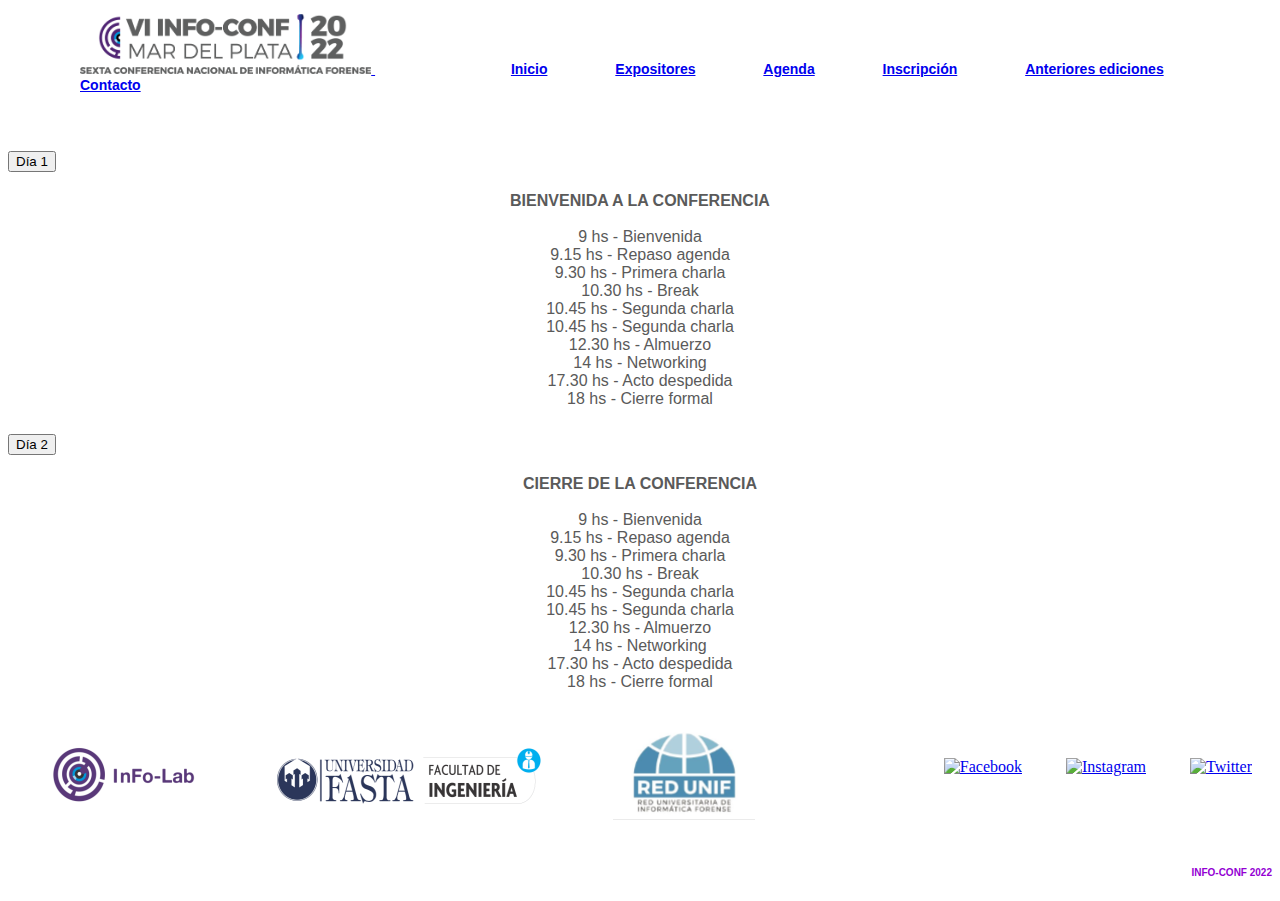
==== pages/agenda.html @ 8a450433 "Actualización Bootstrap" ====
<!DOCTYPE html>
<html lang="en">
<head>
    <meta charset="UTF-8">
    <meta http-equiv="X-UA-Compatible" content="IE=edge">
    <meta name="viewport" content="width=device-width, initial-scale=1.0">
    <title>INFO-CONF 2022</title>
</head>
<link rel="icon" href="../fotos/Favicon.png"/>
<link href="https://cdn.jsdelivr.net/npm/bootstrap@5.1.3/dist/css/bootstrap.min.css" rel="stylesheet" integrity="sha384-1BmE4kWBq78iYhFldvKuhfTAU6auU8tT94WrHftjDbrCEXSU1oBoqyl2QvZ6jIW3" crossorigin="anonymous">
<link rel="stylesheet" href="../style.css"/>
<body>
    <nav>
        <ul class="menu">
            <li><a href="../index.html"><img src="../fotos/infoconf2022.png" alt="Banner Conferencia" class="foto"/> </a></li>
            <li>&nbsp;</li>
            <li><a href="../index.html" class="menumouseEncima">Inicio</a></li>
            <li><a href="expositores.html" class="menumouseEncima">Expositores</a></li>
            <li><a href="agenda.html" class="menumouseEncima">Agenda</a></li>
            <li><a href="inscripcion.html" class="menumouseEncima">Inscripción</a></li>
            <li><a href="anterioresediciones.html" class="menumouseEncima">Anteriores ediciones</a></li>
            <li><a href="contacto.html" class="menumouseEncima">Contacto</a></li>
        </ul>
        </nav>
        <br>
          <div class="accordion accordion-flush" id="accordionFlushExample">
            <div class="accordion-item">
              <h2 class="accordion-header" id="flush-headingOne">
                <button class="accordion-button collapsed" type="button" data-bs-toggle="collapse" data-bs-target="#flush-collapseOne" aria-expanded="false" aria-controls="flush-collapseOne">
                  Día 1
                </button>
              </h2>
              <div id="flush-collapseOne" class="accordion-collapse collapse" aria-labelledby="flush-headingOne" data-bs-parent="#accordionFlushExample">
                <div class="accordion-body">
                    <div class="flex-container">
                        <div><strong>BIENVENIDA A LA CONFERENCIA</strong></div>
                        <br>
                        <div>9 hs - Bienvenida</div>
                        <div>9.15 hs - Repaso agenda</div>
                        <div>9.30 hs - Primera charla</div>
                        <div>10.30 hs - Break</div>
                        <div>10.45 hs - Segunda charla</div>
                        <div>10.45 hs - Segunda charla</div>
                        <div>12.30 hs - Almuerzo</div>
                        <div>14 hs - Networking</div>
                        <div>17.30 hs - Acto despedida</div>
                        <div>18 hs - Cierre formal</div>
                      </div>
                </div>
              </div>
            </div>
            <div class="accordion-item">
              <h2 class="accordion-header" id="flush-headingTwo">
                <button class="accordion-button collapsed" type="button" data-bs-toggle="collapse" data-bs-target="#flush-collapseTwo" aria-expanded="false" aria-controls="flush-collapseTwo">
                 Día 2
                </button>
              </h2>
              <div id="flush-collapseTwo" class="accordion-collapse collapse" aria-labelledby="flush-headingTwo" data-bs-parent="#accordionFlushExample">
                <div class="accordion-body">
                    <div class="flex-container">
                        <div><strong>CIERRE DE LA CONFERENCIA</strong></div>
                        <br>
                        <div>9 hs - Bienvenida</div>
                        <div>9.15 hs - Repaso agenda</div>
                        <div>9.30 hs - Primera charla</div>
                        <div>10.30 hs - Break</div>
                        <div>10.45 hs - Segunda charla</div>
                        <div>10.45 hs - Segunda charla</div>
                        <div>12.30 hs - Almuerzo</div>
                        <div>14 hs - Networking</div>
                        <div>17.30 hs - Acto despedida</div>
                        <div>18 hs - Cierre formal</div>
                      </div>
                </div>
              </div>
              </div>
            </div>
          </div>
</div>
<div class="formcenter1">
    <div id="div__ausp_redes">
    <span id="span__auspiciantes">
        <img src="/fotos/logoinfolab.PNG" class="auspiciante" />
        <img src="/fotos/logofiufasta.PNG" class="auspiciante" />
        <img src="/fotos/logoredunif.PNG" class="auspiciante" />
    </span>
    <span id="span__redes">
        <a href="https://www.facebook.com/FIUFASTA/" target=”_blank”><img src="/fotos/facebook.PNG" alt="Facebook" class="auspiciante" /></a>
        <a href="https://www.instagram.com/fiufasta/?hl=es" target=”_blank”><img src="/fotos/instagram.PNG" alt="Instagram" class="auspiciante" /></a>
        <a href="https://twitter.com/fiufasta" target=”_blank”><img src="/fotos/twitter.PNG" alt="Twitter" class="auspiciante" /></a>    
    </span>
    </div>
</div>
<footer>
    <h6 class="footer" >INFO-CONF 2022</h6>
</footer>
<script src="https://cdn.jsdelivr.net/npm/bootstrap@5.1.3/dist/js/bootstrap.bundle.min.js" integrity="sha384-ka7Sk0Gln4gmtz2MlQnikT1wXgYsOg+OMhuP+IlRH9sENBO0LRn5q+8nbTov4+1p" crossorigin="anonymous"></script>
</body>
</html>
---- style.css ----
.nav{
    font-size: 18px;
    color: white;
    font-family: 'Segoe UI', Tahoma, Geneva, Verdana, sans-serif;
    text-align: center;
}
.p1{
    padding: 2em 2em 2em 2em;
    font-size: 1rem;
    font-style: normal;
    font-family: 'Segoe UI', Tahoma, Geneva, Verdana, sans-serif;
    color: white;
}
.p3{
    text-align: center;
    font-size: 1rem;
    font-style: normal;
    font-family: 'Segoe UI', Tahoma, Geneva, Verdana, sans-serif;
    color: rgb(0, 0, 0);
}
.listasinbullet{
    list-style-type: none;
}
.p2{
    padding: 2em 2em 2em 2em;
    font-size: 1.2rem;
    font-style: normal;
    font-family: 'Segoe UI', Tahoma, Geneva, Verdana, sans-serif;
    color: white;
    text-align: center;
}
.parallax{
    background:
    linear-gradient(
        rgba(0, 0, 0, 0.7), 
        rgba(0, 0, 0, 0.7)),
        url("fotos/info-conf\ extras\ \(7\).jpg") ;
        width:100%;
        height:30%;
        background-attachment: fixed;
        background-position: center;
        background-repeat: no-repeat;
        background-size: cover;
        margin: 20px;
    }   
    .h3{
        font-size: 18px;
        font-style:italic;
        font-family: 'Segoe UI', Tahoma, Geneva, Verdana, sans-serif;
        color: black;  
        text-align: center;
    }
    .h2{
        font-size: 18px;
        font-family: 'Segoe UI', Tahoma, Geneva, Verdana, sans-serif;
        color: rgb(54, 54, 54);  
        text-align: center;  
    }
    .h4{
        font-size: 16px;
        font-style:italic;
        font-family: 'Segoe UI', Tahoma, Geneva, Verdana, sans-serif;
        color: rgb(54, 54, 54);  
        text-align: center;    
    }
    .foto{
        height: 60px;
        align-items: center;
    }
    .footer{
        font-size: 10px;
        font-style: normal;
        font-family: 'Segoe UI', Tahoma, Geneva, Verdana, sans-serif;
        color: darkviolet;   
        text-align: right;
    }
    .menu{
        font-size: 14px;
        font-weight: bold;
        font-family: 'Segoe UI', Tahoma, Geneva, Verdana, sans-serif;
        
    }  
    .menu li{
        display: inline;
        padding: 2rem;
        
    }
    .form{
        border-radius: 35px;
        background-color: gray;
        border:rgba(0, 0, 0, 0.7);
        text-align: center;
    }
    .formcenter{
        width: 30%;
        margin: 0 auto;
    }
.formcenter1{
    width: 100%;
    margin: 0 auto;
}

#div__ausp_redes {
    display: flex;
    justify-content: space-between;
    box-sizing: border-box;
    align-items: center;
}
.auspiciante{
    margin: 20px;
}
.whatsappbutton { 
    background-color: #7ACC72; 
    border: none; color: white; 
    text-align: center; 
    font-family: 'Segoe UI', Tahoma, Geneva, Verdana, sans-serif;
    font-weight: bold;
    text-decoration: none; 
    font-size: 16px; 
    border-radius: 20px; 
    padding: 10px 20px; 
    margin-top: 10px !important; 
    width: fit-content; 
    margin: auto; 
    cursor: pointer;
}
.whatsappbutton span{ 
    vertical-align: text-bottom !important; 
}
.fa-whatsapp{ 
    margin-right: 10px;
}
.expositores {
    font-size: 1rem;
    font-style: normal;
    font-family: 'Segoe UI', Tahoma, Geneva, Verdana, sans-serif;
    color: rgb(0, 0, 0);
    padding: 10px;
}
.video{
    display: block;
    margin: auto;
}
.grid {
    display: grid;
    font-family: 'Segoe UI', Tahoma, Geneva, Verdana, sans-serif;
    color: #ffffff;
    font-size: 1.2rem;
    font-weight: bold;
    justify-items: stretch;
    justify-content: center;
    grid-template-columns: 200px 200px 200px;
    grid-template-rows: 200px 200px; 
    grid-column-gap: 10px;
    grid-row-gap: 10px;
}
.grid a{
    color:rgb(255, 255, 255);
    text-decoration: none;
}
.mouseEncima:hover {
    background: rgb(173, 173, 173);
}
.menumouseEncima:hover {
    color: rgb(173, 173, 173);
}

.Expositores2022{
    display:flex;
    background-color: rgb(9, 121, 248); 
    border-radius: 25px;
    align-items: center;
    justify-content: center;
}
.Inscripcion2022{
    background-color: rgb(178, 75, 247);  
    border-radius: 25px;
    display:flex;
    border-radius: 25px;
    align-items: center;
    justify-content: center;
}
.Agenda2022{
    background-color: rgb(115, 103, 167); 
    border-radius: 25px;
    display:flex;
    border-radius: 25px;
    align-items: center;
    justify-content: center;
    
}
.Ediciones2022{
    background-color: rgb(77, 18, 214);  
    border-radius: 25px;
    display:flex;
    border-radius: 25px;
    align-items: center;
    justify-content: center;
}
.Contacto2022{
    background-color: rgb(30, 53, 116);  
    border-radius: 25px;
    display:flex;
    border-radius: 25px;
    align-items: center;
    justify-content: center;
    
}
.flex-container {
    display: flex;
    flex-direction: column;
    justify-content: center;
    align-items: center;
    font-size: 1rem;
    font-style: normal;
    font-family: 'Segoe UI', Tahoma, Geneva, Verdana, sans-serif;
    color: rgb(90, 90, 90);
}

@media (max-width: 720px){
    .p1{
        font-size: 20px;
        color: #f69d3c;
    }  
}
@media (min-width: 721px){
    p1{
        font-size: 30px;
        color: #005bc4;
    }  
}
.card{
    font-size: 1rem;
    font-style: normal;
    font-family: 'Segoe UI', Tahoma, Geneva, Verdana, sans-serif;
    color: rgb(0, 0, 0);
}
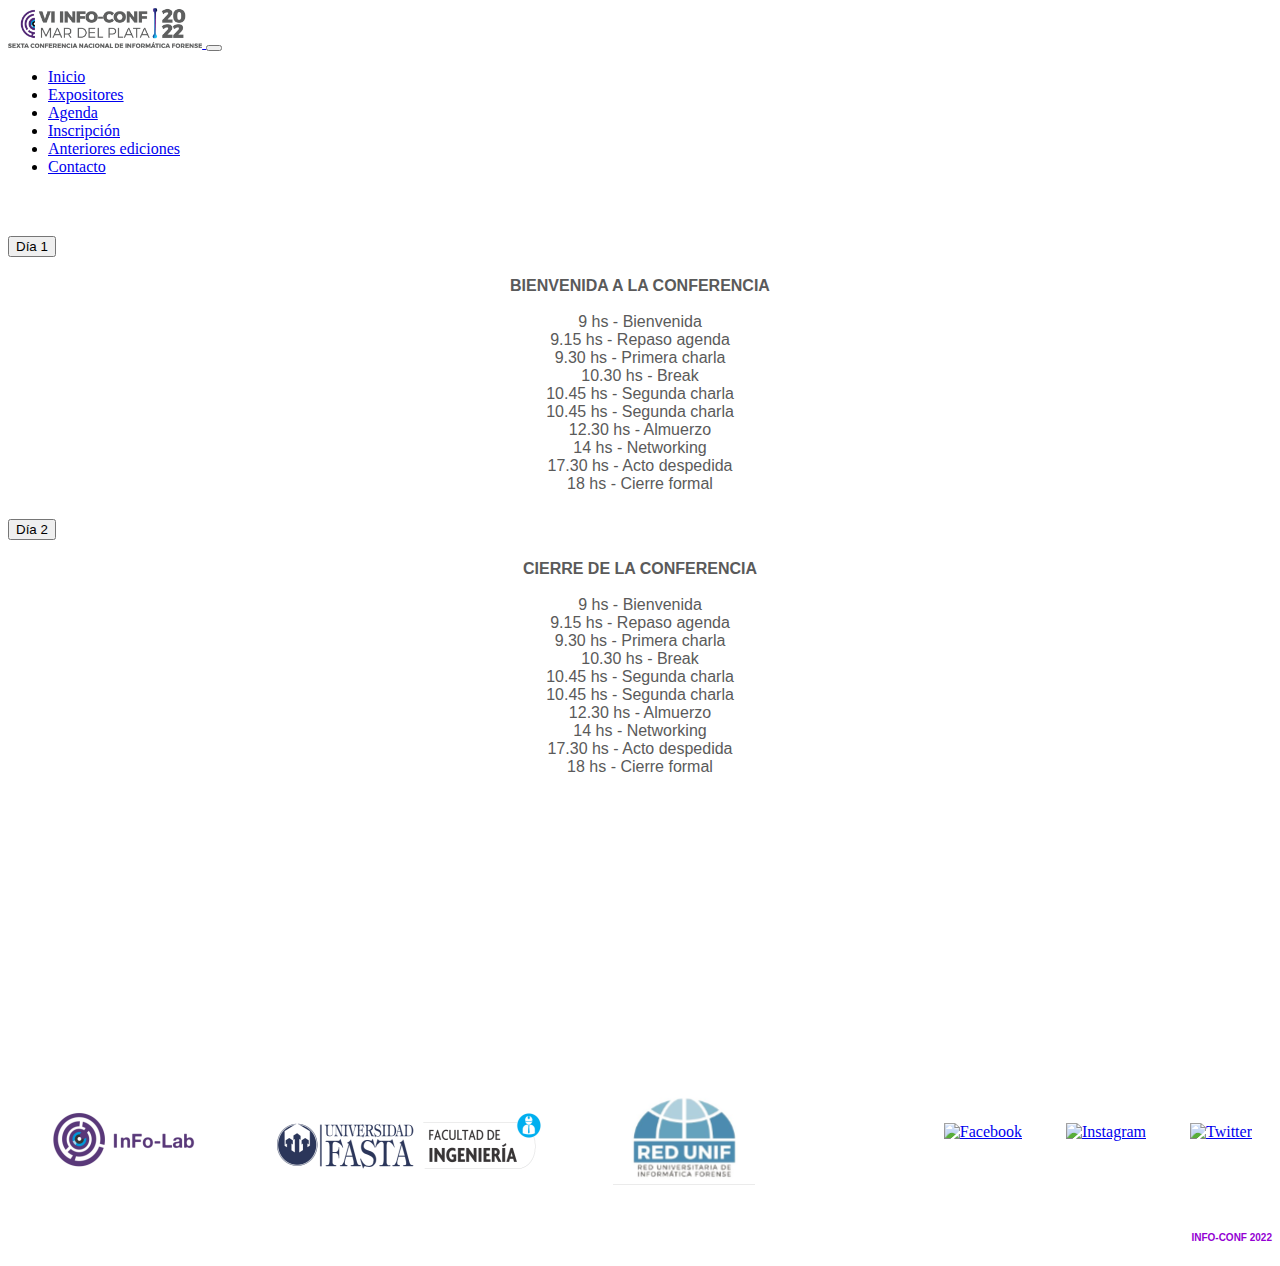
==== commit 1f873021: "Correcciones entrega final" ====
--- a/pages/agenda.html
+++ b/pages/agenda.html
@@ -8,20 +8,39 @@
 </head>
 <link rel="icon" href="../fotos/Favicon.png"/>
 <link href="https://cdn.jsdelivr.net/npm/bootstrap@5.1.3/dist/css/bootstrap.min.css" rel="stylesheet" integrity="sha384-1BmE4kWBq78iYhFldvKuhfTAU6auU8tT94WrHftjDbrCEXSU1oBoqyl2QvZ6jIW3" crossorigin="anonymous">
-<link rel="stylesheet" href="../style.css"/>
+<link href="https://cdn.jsdelivr.net/npm/bootstrap@5.1.3/dist/css/bootstrap.min.css" rel="stylesheet" integrity="sha384-1BmE4kWBq78iYhFldvKuhfTAU6auU8tT94WrHftjDbrCEXSU1oBoqyl2QvZ6jIW3" crossorigin="anonymous">
+<link rel="stylesheet" href="../newstyles.css"/>
 <body>
-    <nav>
-        <ul class="menu">
-            <li><a href="../index.html"><img src="../fotos/infoconf2022.png" alt="Banner Conferencia" class="foto"/> </a></li>
-            <li>&nbsp;</li>
-            <li><a href="../index.html" class="menumouseEncima">Inicio</a></li>
-            <li><a href="expositores.html" class="menumouseEncima">Expositores</a></li>
-            <li><a href="agenda.html" class="menumouseEncima">Agenda</a></li>
-            <li><a href="inscripcion.html" class="menumouseEncima">Inscripción</a></li>
-            <li><a href="anterioresediciones.html" class="menumouseEncima">Anteriores ediciones</a></li>
-            <li><a href="contacto.html" class="menumouseEncima">Contacto</a></li>
-        </ul>
-        </nav>
+  <nav class="navbar navbar-expand-lg bg-light">
+    <div class="container-fluid">
+        <a class="navbar-brand" href="../index.html"><img src="../fotos/infoconf2022.png" alt="Banner Infoconf 2022" class="foto" style="max-height: 40px;"/> </a>
+      <button class="navbar-toggler" type="button" data-bs-toggle="collapse" data-bs-target="#navbarSupportedContent" aria-controls="navbarSupportedContent" aria-expanded="false" aria-label="Toggle navigation">
+        <span class="navbar-toggler-icon"></span>
+      </button>
+      <div class="collapse navbar-collapse" id="navbarSupportedContent">
+        <ul class="navbar-nav mr-auto">
+            <li class="nav-item">
+              <a class="nav-link" href="../index.html">Inicio</a>
+            </li>
+            <li class="nav-item">
+              <a class="nav-link" href="./expositores.html">Expositores</a>
+            </li>
+            <li class="nav-item">
+              <a class="nav-link" href="./agenda.html">Agenda</a>
+            </li>
+            <li class="nav-item">
+              <a class="nav-link" href="./inscripcion.html">Inscripci&oacute;n</a>
+            </li>
+            <li class="nav-item">
+              <a class="nav-link" href="./anterioresediciones.html">Anteriores ediciones</a>
+            </li>
+            <li class="nav-item">
+              <a class="nav-link" href="./contacto.html">Contacto</a>
+            </li>
+          </ul>
+      </div>
+    </div>
+</nav>
         <br>
           <div class="accordion accordion-flush" id="accordionFlushExample">
             <div class="accordion-item">
@@ -77,22 +96,27 @@
             </div>
           </div>
 </div>
-<div class="formcenter1">
-    <div id="div__ausp_redes">
-    <span id="span__auspiciantes">
-        <img src="/fotos/logoinfolab.PNG" class="auspiciante" />
-        <img src="/fotos/logofiufasta.PNG" class="auspiciante" />
-        <img src="/fotos/logoredunif.PNG" class="auspiciante" />
-    </span>
-    <span id="span__redes">
-        <a href="https://www.facebook.com/FIUFASTA/" target=”_blank”><img src="/fotos/facebook.PNG" alt="Facebook" class="auspiciante" /></a>
-        <a href="https://www.instagram.com/fiufasta/?hl=es" target=”_blank”><img src="/fotos/instagram.PNG" alt="Instagram" class="auspiciante" /></a>
-        <a href="https://twitter.com/fiufasta" target=”_blank”><img src="/fotos/twitter.PNG" alt="Twitter" class="auspiciante" /></a>    
-    </span>
-    </div>
+<div style="min-height: 280px;">
+  &nbsp;
 </div>
 <footer>
-    <h6 class="footer" >INFO-CONF 2022</h6>
+  <div class="formcenter1">
+      <div id="div__ausp_redes">
+      <span id="span__auspiciantes">
+          <img src="../fotos/logoinfolab.PNG" alt="Logo Infolab" class="auspiciante" />
+          <img src="../fotos/logofiufasta.PNG" alt="Logo Facultad de Ingenieria FASTA" class="auspiciante" />
+          <img src="../fotos/logoredunif.PNG" alt="Logo Red UNIF" class="auspiciante" />
+      </span>
+  
+      <span id="span__redes">
+          <a href="https://www.facebook.com/FIUFASTA/" target=”_blank”><img src="../fotos/facebook.PNG" alt="Facebook" class="auspiciante" /></a>
+          <a href="https://www.instagram.com/fiufasta/?hl=es" target=”_blank”><img src="../fotos/instagram.PNG" alt="Instagram" class="auspiciante" /></a>
+          <a href="https://twitter.com/fiufasta" target=”_blank”><img src="../fotos/twitter.PNG" alt="Twitter" class="auspiciante" /></a>    
+      </span>
+      </div>
+  </div>
+  
+  <h6 class="footer" >INFO-CONF 2022</h6>
 </footer>
 <script src="https://cdn.jsdelivr.net/npm/bootstrap@5.1.3/dist/js/bootstrap.bundle.min.js" integrity="sha384-ka7Sk0Gln4gmtz2MlQnikT1wXgYsOg+OMhuP+IlRH9sENBO0LRn5q+8nbTov4+1p" crossorigin="anonymous"></script>
 </body>
--- a/newstyles.css
+++ b/newstyles.css
@@ -0,0 +1,241 @@
+@use 'main';
+@use 'expositores';
+.p1 {
+  padding: 2em 2em 2em 2em;
+  color: white;
+  font-size: 1rem;
+  font-style: normal;
+  font-family: 'Segoe UI', Tahoma, Geneva, Verdana, sans-serif;
+}
+
+.p3 {
+  text-align: center;
+  color: black;
+  font-size: 1rem;
+  font-style: normal;
+  font-family: 'Segoe UI', Tahoma, Geneva, Verdana, sans-serif;
+}
+
+.listasinbullet {
+  list-style-type: none;
+}
+
+.p2 {
+  padding: 2em 2em 2em 2em;
+  font-size: 1.2rem;
+  font-style: normal;
+  font-family: 'Segoe UI', Tahoma, Geneva, Verdana, sans-serif;
+  color: white;
+  text-align: center;
+}
+
+.parallax {
+  background: linear-gradient(rgba(0, 0, 0, 0.7), rgba(0, 0, 0, 0.7)), url("fotos/info-conf extras (7).jpg");
+  width: 100%;
+  height: 30%;
+  background-attachment: fixed;
+  background-position: center;
+  background-repeat: no-repeat;
+  background-size: cover;
+  margin: 20px;
+}
+
+.h3 {
+  font-size: 18px;
+  font-style: italic;
+  color: black;
+  font-family: 'Segoe UI', Tahoma, Geneva, Verdana, sans-serif;
+  text-align: center;
+}
+
+.h2 {
+  font-size: 18px;
+  color: #363636;
+  font-family: 'Segoe UI', Tahoma, Geneva, Verdana, sans-serif;
+  text-align: center;
+}
+
+.h4 {
+  font-size: 16px;
+  font-style: italic;
+  color: #363636;
+  font-family: 'Segoe UI', Tahoma, Geneva, Verdana, sans-serif;
+  text-align: center;
+}
+
+.foto {
+  height: 60px;
+  align-items: center;
+}
+
+.footer {
+  font-size: 10px;
+  font-style: normal;
+  font-family: 'Segoe UI', Tahoma, Geneva, Verdana, sans-serif;
+  color: darkviolet;
+  text-align: right;
+}
+
+.menu {
+  font-size: 14px;
+  font-weight: bold;
+  font-family: 'Segoe UI', Tahoma, Geneva, Verdana, sans-serif;
+}
+
+.menu li {
+  display: inline;
+  padding: 2rem;
+}
+
+.form {
+  border-radius: 35px;
+  background-color: gray;
+  border: rgba(0, 0, 0, 0.7);
+  text-align: center;
+}
+
+.formcenter {
+  width: 30%;
+  margin: 0 auto;
+}
+
+.formcenter1 {
+  width: 100%;
+  margin: 0 auto;
+}
+
+#div__ausp_redes {
+  display: flex;
+  justify-content: space-between;
+  box-sizing: border-box;
+  align-items: center;
+}
+
+.auspiciante {
+  margin: 20px;
+}
+
+.whatsappbutton {
+  background-color: #7ACC72;
+  border: none;
+  color: white;
+  text-align: center;
+  font-family: 'Segoe UI', Tahoma, Geneva, Verdana, sans-serif;
+  font-weight: bold;
+  text-decoration: none;
+  font-size: 16px;
+  border-radius: 20px;
+  padding: 10px 20px;
+  margin-top: 10px !important;
+  width: fit-content;
+  margin: auto;
+  cursor: pointer;
+}
+
+.whatsappbutton span {
+  vertical-align: text-bottom !important;
+}
+
+.fa-whatsapp {
+  margin-right: 10px;
+}
+
+.grid {
+  display: grid;
+  font-family: 'Segoe UI', Tahoma, Geneva, Verdana, sans-serif;
+  color: #ffffff;
+  font-size: 1.2rem;
+  font-weight: bold;
+  justify-items: stretch;
+  justify-content: center;
+  grid-template-columns: 200px 200px 200px;
+  grid-template-rows: 200px 200px;
+  grid-column-gap: 10px;
+  grid-row-gap: 10px;
+}
+
+.grid a {
+  color: white;
+  text-decoration: none;
+}
+
+.mouseEncima:hover {
+  background: #adadad;
+}
+
+.menumouseEncima:hover {
+  color: #adadad;
+}
+
+.Expositores2022 {
+  background-color: #0979f8;
+  display: flex;
+  border-radius: 25px;
+  align-items: center;
+  justify-content: center;
+}
+
+.Inscripcion2022 {
+  background-color: #b24bf7;
+  display: flex;
+  border-radius: 25px;
+  align-items: center;
+  justify-content: center;
+}
+
+.Agenda2022 {
+  background-color: #7367a7;
+  display: flex;
+  border-radius: 25px;
+  align-items: center;
+  justify-content: center;
+}
+
+.Ediciones2022 {
+  background-color: #4d12d6;
+  display: flex;
+  border-radius: 25px;
+  align-items: center;
+  justify-content: center;
+}
+
+.Contacto2022 {
+  background-color: #1e3574;
+  display: flex;
+  border-radius: 25px;
+  align-items: center;
+  justify-content: center;
+}
+
+.flex-container {
+  display: flex;
+  flex-direction: column;
+  justify-content: center;
+  align-items: center;
+  font-size: 1rem;
+  font-style: normal;
+  font-family: 'Segoe UI', Tahoma, Geneva, Verdana, sans-serif;
+  color: #5a5a5a;
+}
+
+@media (max-width: 720px) {
+  .p1 {
+    font-size: 20px;
+    color: #f69d3c;
+  }
+}
+
+@media (min-width: 721px) {
+  p1 {
+    font-size: 30px;
+    color: #005bc4;
+  }
+}
+
+.card {
+  font-size: 1rem;
+  font-style: normal;
+  font-family: 'Segoe UI', Tahoma, Geneva, Verdana, sans-serif;
+  color: black;
+}
+/*# sourceMappingURL=newstyles.css.map */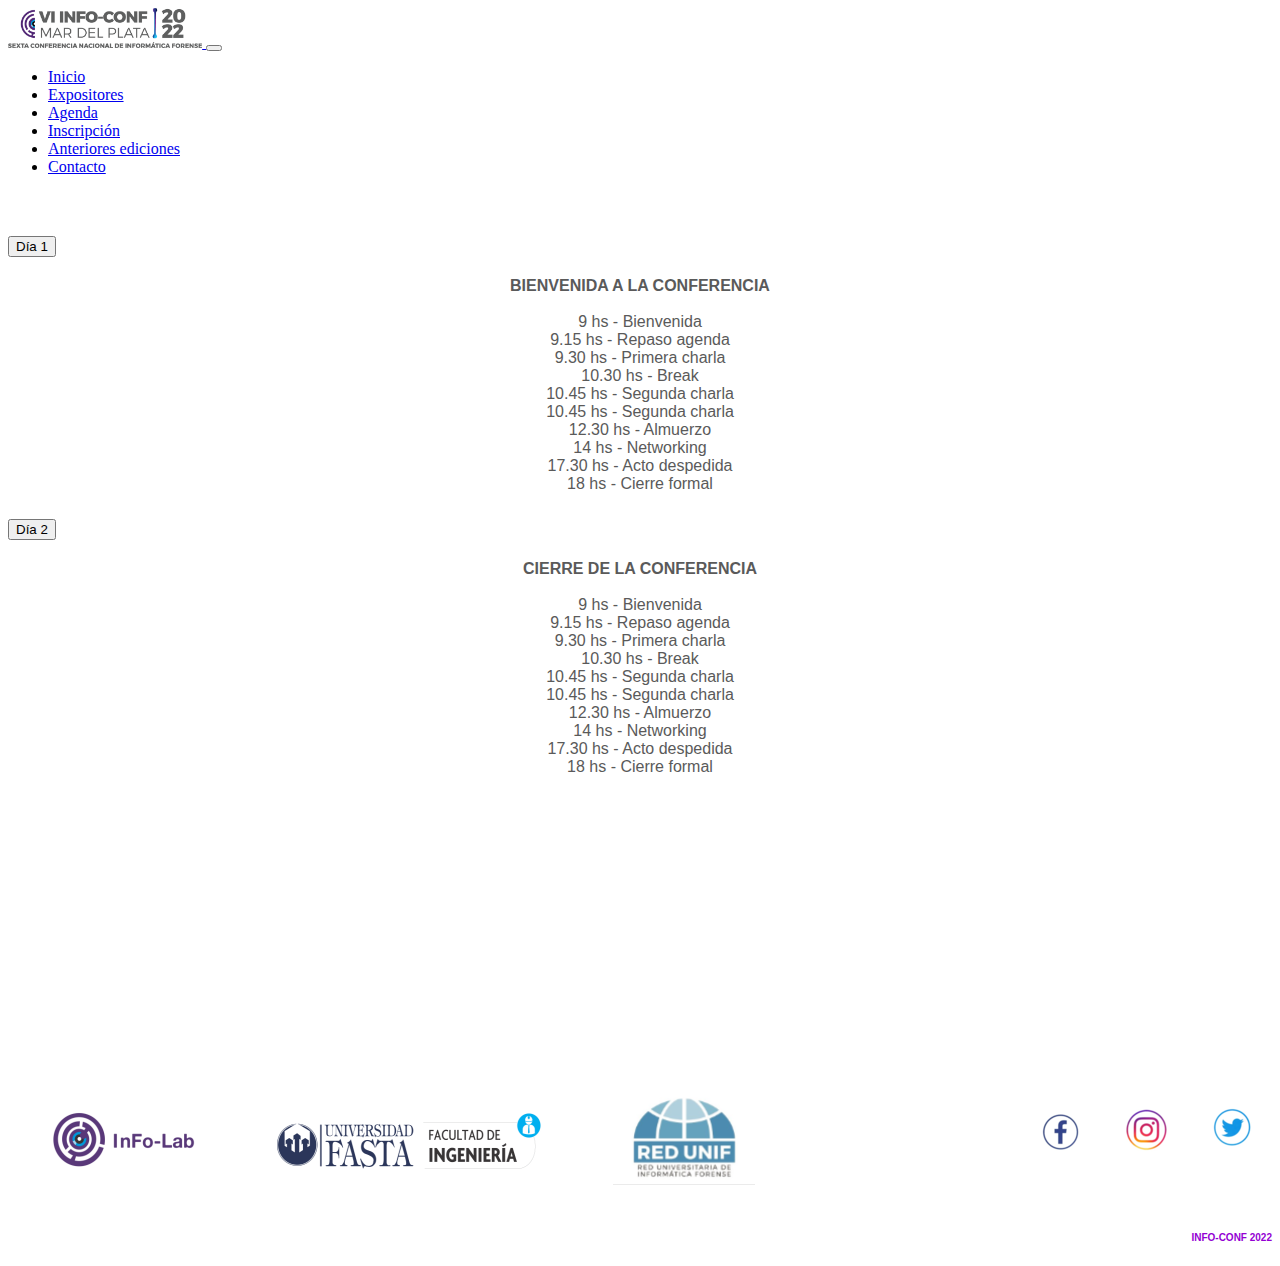
==== commit 3b33ed37: "fix logos rrss" ====
--- a/pages/agenda.html
+++ b/pages/agenda.html
@@ -109,9 +109,9 @@
       </span>
   
       <span id="span__redes">
-          <a href="https://www.facebook.com/FIUFASTA/" target=”_blank”><img src="../fotos/facebook.PNG" alt="Facebook" class="auspiciante" /></a>
-          <a href="https://www.instagram.com/fiufasta/?hl=es" target=”_blank”><img src="../fotos/instagram.PNG" alt="Instagram" class="auspiciante" /></a>
-          <a href="https://twitter.com/fiufasta" target=”_blank”><img src="../fotos/twitter.PNG" alt="Twitter" class="auspiciante" /></a>    
+          <a href="https://www.facebook.com/FIUFASTA/" target=”_blank”><img src="../fotos/facebook.png" alt="Facebook" class="auspiciante" /></a>
+          <a href="https://www.instagram.com/fiufasta/?hl=es" target=”_blank”><img src="../fotos/instagram.png" alt="Instagram" class="auspiciante" /></a>
+          <a href="https://twitter.com/fiufasta" target=”_blank”><img src="../fotos/twitter.png" alt="Twitter" class="auspiciante" /></a>    
       </span>
       </div>
   </div>
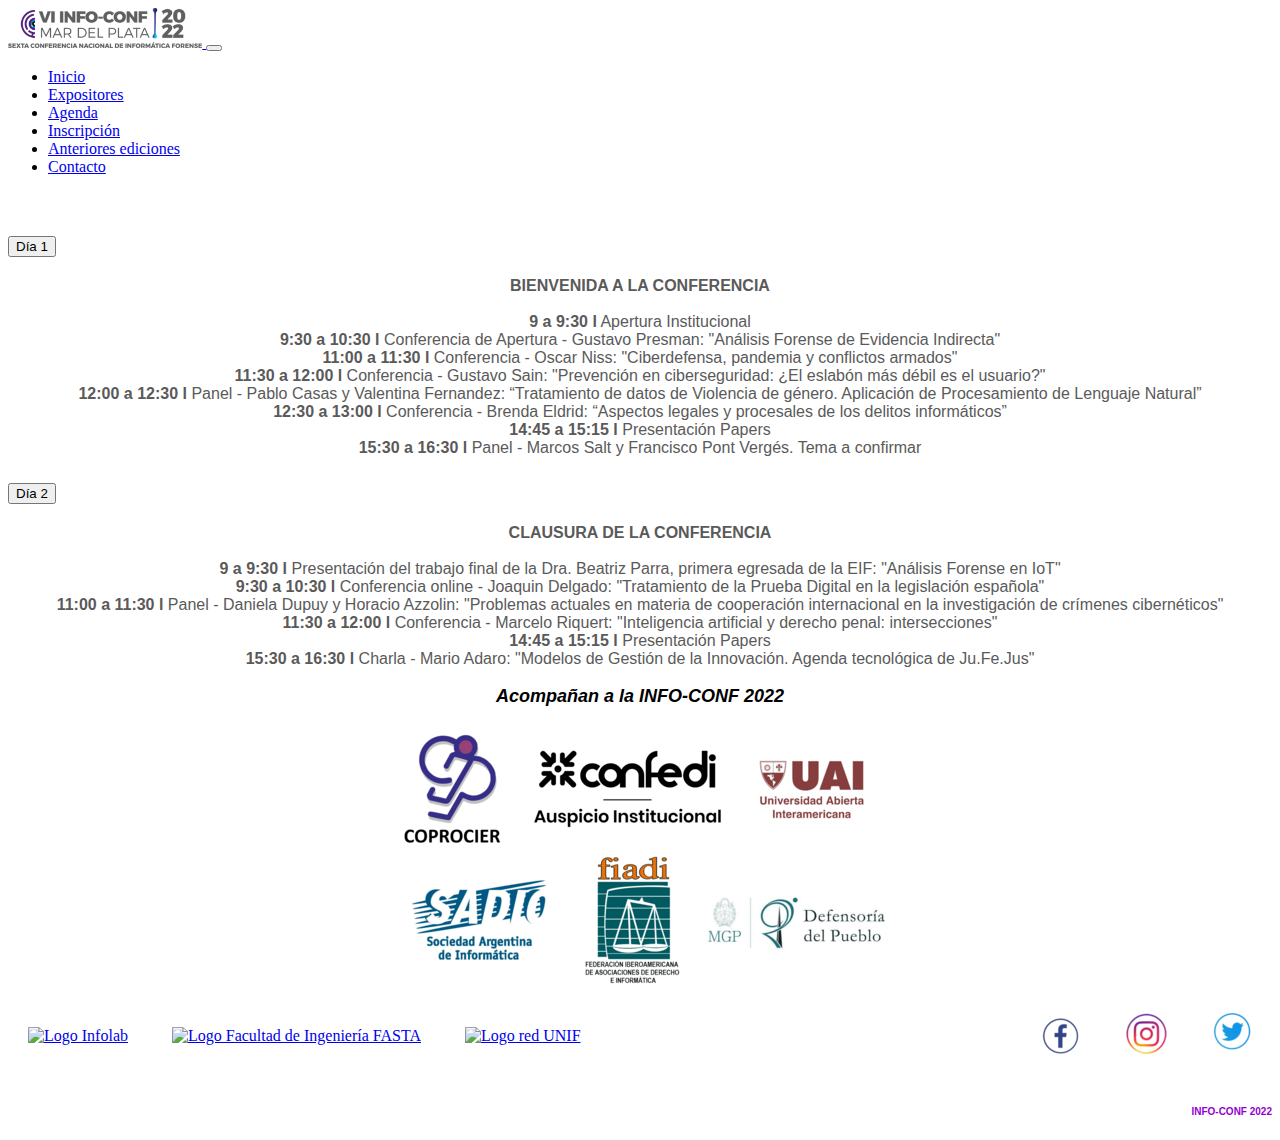
==== commit 9bb4b8e3: "arreglos finales" ====
--- a/pages/agenda.html
+++ b/pages/agenda.html
@@ -5,11 +5,10 @@
     <meta http-equiv="X-UA-Compatible" content="IE=edge">
     <meta name="viewport" content="width=device-width, initial-scale=1.0">
     <title>INFO-CONF 2022</title>
+    <link rel="icon" href="../fotos/Favicon.png?v=1"/>
+    <link href="https://cdn.jsdelivr.net/npm/bootstrap@5.1.3/dist/css/bootstrap.min.css" rel="stylesheet" integrity="sha384-1BmE4kWBq78iYhFldvKuhfTAU6auU8tT94WrHftjDbrCEXSU1oBoqyl2QvZ6jIW3" crossorigin="anonymous">
+    <link rel="stylesheet" href="../newstyles.css"/>
 </head>
-<link rel="icon" href="../fotos/Favicon.png"/>
-<link href="https://cdn.jsdelivr.net/npm/bootstrap@5.1.3/dist/css/bootstrap.min.css" rel="stylesheet" integrity="sha384-1BmE4kWBq78iYhFldvKuhfTAU6auU8tT94WrHftjDbrCEXSU1oBoqyl2QvZ6jIW3" crossorigin="anonymous">
-<link href="https://cdn.jsdelivr.net/npm/bootstrap@5.1.3/dist/css/bootstrap.min.css" rel="stylesheet" integrity="sha384-1BmE4kWBq78iYhFldvKuhfTAU6auU8tT94WrHftjDbrCEXSU1oBoqyl2QvZ6jIW3" crossorigin="anonymous">
-<link rel="stylesheet" href="../newstyles.css"/>
 <body>
   <nav class="navbar navbar-expand-lg bg-light">
     <div class="container-fluid">
@@ -54,16 +53,14 @@
                     <div class="flex-container">
                         <div><strong>BIENVENIDA A LA CONFERENCIA</strong></div>
                         <br>
-                        <div>9 hs - Bienvenida</div>
-                        <div>9.15 hs - Repaso agenda</div>
-                        <div>9.30 hs - Primera charla</div>
-                        <div>10.30 hs - Break</div>
-                        <div>10.45 hs - Segunda charla</div>
-                        <div>10.45 hs - Segunda charla</div>
-                        <div>12.30 hs - Almuerzo</div>
-                        <div>14 hs - Networking</div>
-                        <div>17.30 hs - Acto despedida</div>
-                        <div>18 hs - Cierre formal</div>
+                        <div><strong>9 a 9:30 l</strong> Apertura Institucional</div>
+                        <div><strong>9:30 a 10:30 l </strong>Conferencia de Apertura - Gustavo Presman: "Análisis Forense de Evidencia Indirecta" </div>
+                        <div><strong>11:00 a 11:30 l</strong> Conferencia - Oscar Niss: "Ciberdefensa, pandemia y conflictos armados"</div>
+                        <div><strong>11:30 a 12:00 l</strong> Conferencia - Gustavo Sain: "Prevención en ciberseguridad: ¿El eslabón más débil es el usuario?"</div>
+                        <div><strong>12:00 a 12:30 l</strong> Panel - Pablo Casas y Valentina Fernandez: “Tratamiento de datos de Violencia de género. Aplicación de Procesamiento de Lenguaje Natural”</div>
+                        <div><strong>12:30 a 13:00 l</strong> Conferencia - Brenda Eldrid: “Aspectos legales y procesales de los delitos informáticos”</div>
+                        <div><strong>14:45 a 15:15 l</strong> Presentación Papers</div>
+                        <div><strong>15:30 a 16:30 l</strong> Panel - Marcos Salt y  Francisco Pont Vergés. Tema a confirmar</div>                     
                       </div>
                 </div>
               </div>
@@ -77,18 +74,14 @@
               <div id="flush-collapseTwo" class="accordion-collapse collapse" aria-labelledby="flush-headingTwo" data-bs-parent="#accordionFlushExample">
                 <div class="accordion-body">
                     <div class="flex-container">
-                        <div><strong>CIERRE DE LA CONFERENCIA</strong></div>
-                        <br>
-                        <div>9 hs - Bienvenida</div>
-                        <div>9.15 hs - Repaso agenda</div>
-                        <div>9.30 hs - Primera charla</div>
-                        <div>10.30 hs - Break</div>
-                        <div>10.45 hs - Segunda charla</div>
-                        <div>10.45 hs - Segunda charla</div>
-                        <div>12.30 hs - Almuerzo</div>
-                        <div>14 hs - Networking</div>
-                        <div>17.30 hs - Acto despedida</div>
-                        <div>18 hs - Cierre formal</div>
+                      <div><strong>CLAUSURA DE LA CONFERENCIA</strong></div>
+                      <br>
+                      <div><strong>9 a 9:30 l</strong> Presentación del trabajo final de la Dra. Beatriz Parra, primera egresada de la EIF: "Análisis Forense en IoT"</div>
+                      <div><strong>9:30 a 10:30 l </strong>Conferencia online - Joaquin Delgado: "Tratamiento de la Prueba Digital en la legislación española"</div>
+                      <div><strong>11:00 a 11:30 l</strong> Panel - Daniela Dupuy y Horacio Azzolin: "Problemas actuales en materia de cooperación internacional en la investigación de crímenes cibernéticos" </div>
+                      <div><strong>11:30 a 12:00 l</strong> Conferencia - Marcelo Riquert: "Inteligencia artificial y derecho penal: intersecciones" </div>
+                      <div><strong>14:45 a 15:15 l</strong> Presentación Papers</div>
+                      <div><strong>15:30 a 16:30 l</strong> Charla - Mario Adaro: "Modelos de Gestión de la Innovación. Agenda tecnológica de Ju.Fe.Jus" <div>                     
                       </div>
                 </div>
               </div>
@@ -96,22 +89,25 @@
             </div>
           </div>
 </div>
-<div style="min-height: 280px;">
-  &nbsp;
+<div>
+  <h3 class="h3"> Acompañan a la INFO-CONF 2022</h3>
+</div>
+<div>
+  <img src="../fotos/auspiciantes.png" id="auspiciantes" alt="Auspiciantes 2022">
 </div>
 <footer>
   <div class="formcenter1">
       <div id="div__ausp_redes">
-      <span id="span__auspiciantes">
-          <img src="../fotos/logoinfolab.PNG" alt="Logo Infolab" class="auspiciante" />
-          <img src="../fotos/logofiufasta.PNG" alt="Logo Facultad de Ingenieria FASTA" class="auspiciante" />
-          <img src="../fotos/logoredunif.PNG" alt="Logo Red UNIF" class="auspiciante" />
-      </span>
+        <span id="span__auspiciantes">
+          <a href="https://info-lab.org.ar/" target="_blank"> <img src="../fotos/logoinfolab.png" alt="Logo Infolab" class="auspiciante"/></a>
+          <a href="https://www.ufasta.edu.ar/ingenieria/" target="_blank"> <img src="../fotos/logofiufasta.png" alt="Logo Facultad de Ingeniería FASTA" class="auspiciante"/></a>
+          <a href="https://info-lab.org.ar/extension/info-conf/" target="_blank"><img src="../fotos/logoredunif.png" alt="Logo red UNIF" class="auspiciante"/></a>
+        </span>
   
       <span id="span__redes">
-          <a href="https://www.facebook.com/FIUFASTA/" target=”_blank”><img src="../fotos/facebook.png" alt="Facebook" class="auspiciante" /></a>
-          <a href="https://www.instagram.com/fiufasta/?hl=es" target=”_blank”><img src="../fotos/instagram.png" alt="Instagram" class="auspiciante" /></a>
-          <a href="https://twitter.com/fiufasta" target=”_blank”><img src="../fotos/twitter.png" alt="Twitter" class="auspiciante" /></a>    
+          <a href="https://www.facebook.com/FIUFASTA/" target="_blank"><img src="../fotos/facebook.png" alt="Facebook" class="auspiciante" /></a>
+          <a href="https://www.instagram.com/fiufasta/?hl=es" target="_blank"><img src="../fotos/instagram.png" alt="Instagram" class="auspiciante" /></a>
+          <a href="https://twitter.com/fiufasta" target="_blank"><img src="../fotos/twitter.png" alt="Twitter" class="auspiciante" /></a>    
       </span>
       </div>
   </div>
--- a/newstyles.css
+++ b/newstyles.css
@@ -144,12 +144,12 @@
   display: grid;
   font-family: 'Segoe UI', Tahoma, Geneva, Verdana, sans-serif;
   color: #ffffff;
-  font-size: 1.2rem;
+  font-size: 1rem;
   font-weight: bold;
   justify-items: stretch;
   justify-content: center;
   grid-template-columns: 200px 200px 200px;
-  grid-template-rows: 200px 200px;
+  grid-template-rows: 100px 100px;
   grid-column-gap: 10px;
   grid-row-gap: 10px;
 }
@@ -221,21 +221,59 @@
 @media (max-width: 720px) {
   .p1 {
     font-size: 20px;
-    color: #f69d3c;
+    color: #ffffff;
   }
 }
 
 @media (min-width: 721px) {
   p1 {
     font-size: 30px;
-    color: #005bc4;
+    color: #ffffff;
   }
 }
 
 .card {
+  width: 360px;
+  display: block;
+  margin: auto;
   font-size: 1rem;
   font-style: normal;
   font-family: 'Segoe UI', Tahoma, Geneva, Verdana, sans-serif;
   color: black;
 }
+
+#flyer {
+  margin-left: auto;
+  margin-right: auto;
+  display: block;
+  height: 640px;
+  width: 640px;
+}
+
+#auspiciantes {
+  margin-left: auto;
+  margin-right: auto;
+  display: block;
+  height: 264px;
+  width: 500px;
+}
+
+#inscripciones {
+  display: block;
+  margin: auto;
+  max-width: 900px;
+}
+
+.header {
+  color: #36A0FF;
+  font-family: 'Segoe UI', Tahoma, Geneva, Verdana, sans-serif;
+  font-size: 27px;
+  padding: 10px;
+}
+
+.bigicon {
+  font-size: 35px;
+  font-family: 'Segoe UI', Tahoma, Geneva, Verdana, sans-serif;
+  color: #36A0FF;
+}
 /*# sourceMappingURL=newstyles.css.map */